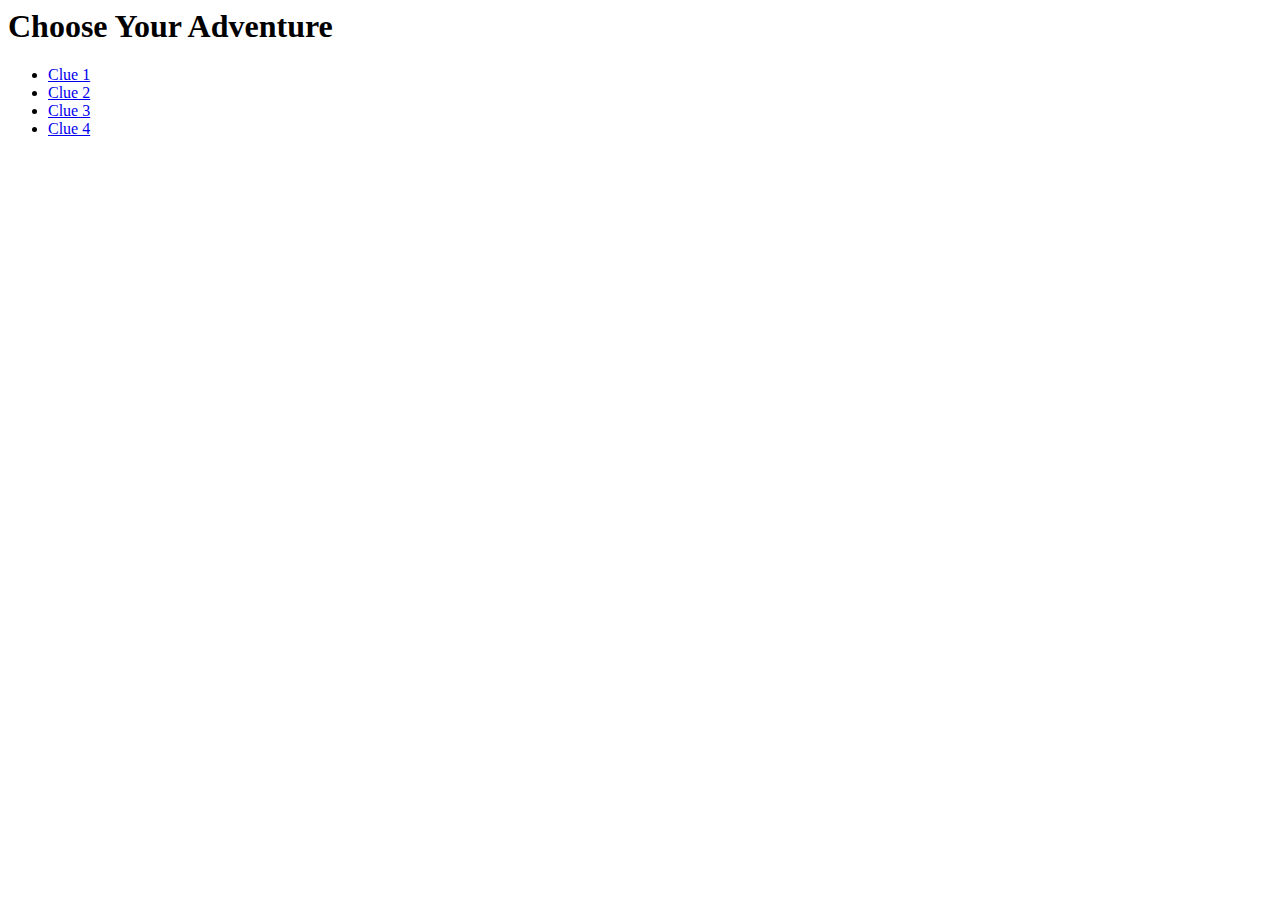
==== Breadcrumb/index.html @ b71b23f6 "Create index.html" ====
<html>
  <head>
    <title>Monster Mystery</title>

    <link
      href="https://fonts.googleapis.com/css?family=Catamaran:100|Pontano+Sans|Ruda:900"
      rel="stylesheet"/>
    <link rel="stylesheet" type="text/css" href="breadcrumbs.css" />
  </head>

  <body>
    <div class="secondNav">
      <h1>Choose Your Adventure</h1>
    </div>
    <ul class="breadcrumb">
      <li>
        <a href="#">Clue 1</a>
      </li>
      <li>
        <a href="#">Clue 2</a>
      </li>
      <li>
        <a href="#">Clue 3</a>
      </li>
      <li>
        <a href="#">Clue 4</a>
      </li>
    </ul>
  </body>
</html>
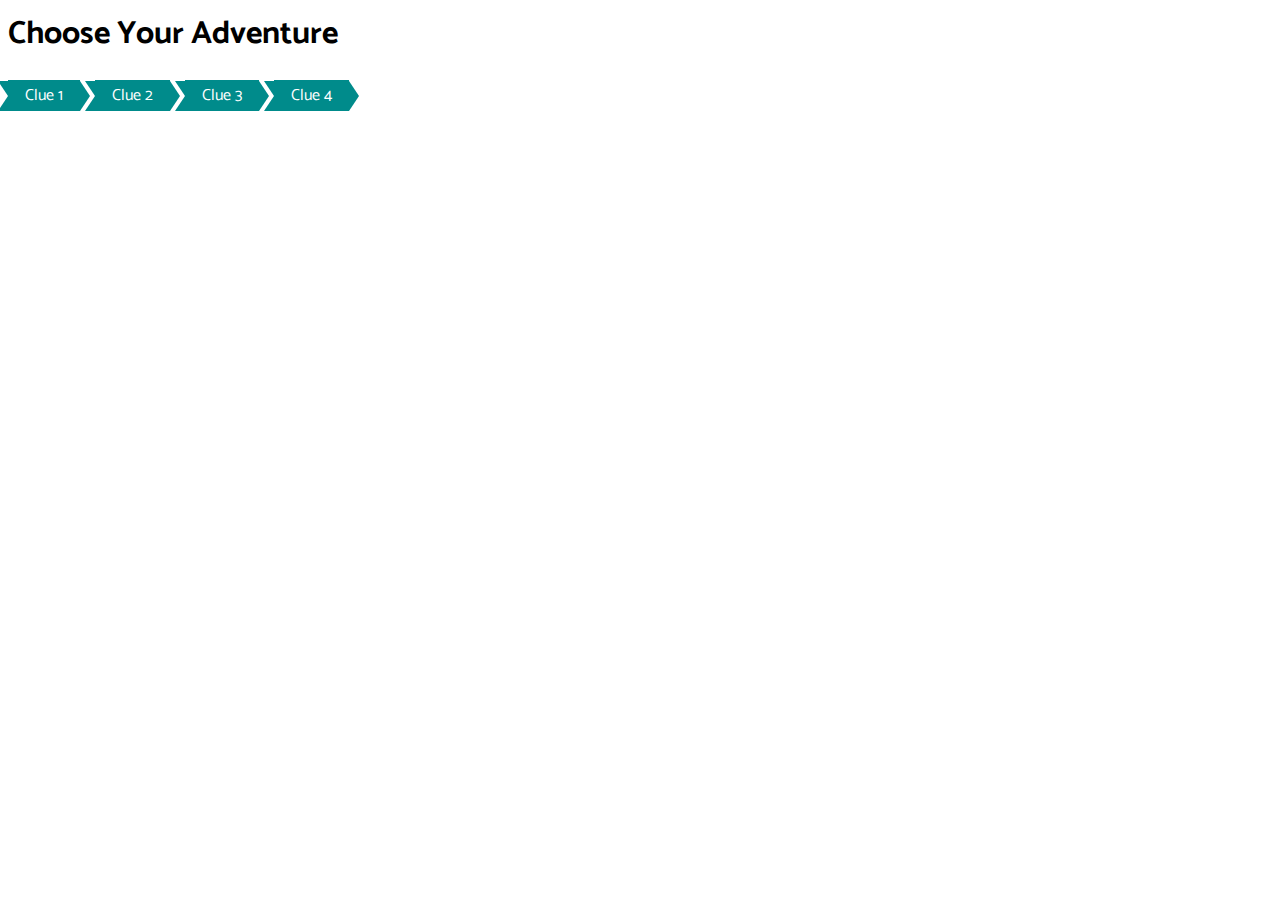
==== commit 7690d1d7: "Update index.html" ====
--- a/Breadcrumb/index.html
+++ b/Breadcrumb/index.html
@@ -5,7 +5,7 @@
     <link
       href="https://fonts.googleapis.com/css?family=Catamaran:100|Pontano+Sans|Ruda:900"
       rel="stylesheet"/>
-    <link rel="stylesheet" type="text/css" href="breadcrumbs.css" />
+    <link rel="stylesheet" type="text/css" href="breadcrumb.css" />
   </head>
 
   <body>
--- a/Breadcrumb/breadcrumb.css
+++ b/Breadcrumb/breadcrumb.css
@@ -0,0 +1,58 @@
+* {
+  font-family: Catamaran, sans-serif;
+}
+
+.breadcrumb {
+  text-align: left;
+  display: flex;
+  padding: 0;
+  margin: 0;
+}
+
+.breadcrumb li {
+  list-style-type: none;
+}
+
+.breadcrumb a {
+  color: #fff;
+  background: darkcyan;
+  text-decoration: none;
+  position: relative;
+  height: 30px;
+  line-height: 30px;
+  text-align: center;
+  margin-right: 15px;
+  padding: 2px 17px;
+}
+
+.breadcrumb a::before,
+.breadcrumb a::after {
+  content: "";
+  position: absolute;
+  border-color: darkcyan;
+  border-style: solid;
+  border-width: 18px 15px;
+}
+
+.breadcrumb a::before {
+  left: -10px;
+  border-left-color: transparent;
+  border-width: 15px 10px;
+}
+.breadcrumb a::after {
+  left: 100%;
+  border-color: transparent;
+  border-left-color: darkcyan;
+  border-width: 15px 10px;
+}
+
+.breadcrumb a:hover {
+  background-color: blue;
+}
+.breadcrumb a:hover::before {
+  border-color: blue;
+  border-left-color: transparent;
+}
+.breadcrumb a:hover::after {
+  border-left-color: blue;
+}
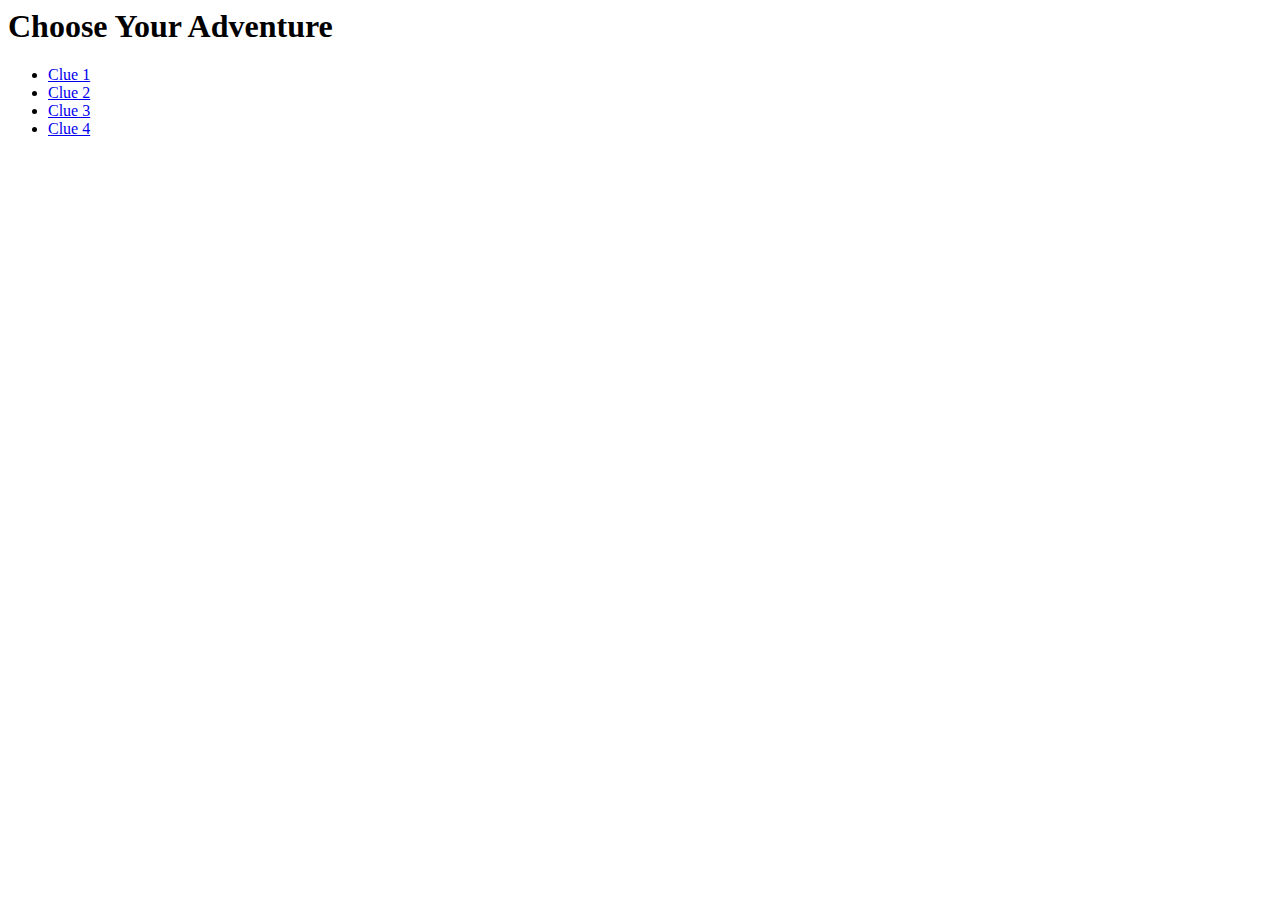
==== commit 84cf1bba: "Update index.html" ====
--- a/Breadcrumb/index.html
+++ b/Breadcrumb/index.html
@@ -5,7 +5,7 @@
     <link
       href="https://fonts.googleapis.com/css?family=Catamaran:100|Pontano+Sans|Ruda:900"
       rel="stylesheet"/>
-    <link rel="stylesheet" type="text/css" href="breadcrumb.css" />
+    <link rel="stylesheet" type="text/css" href="breadcrumbs.css" />
   </head>
 
   <body>
